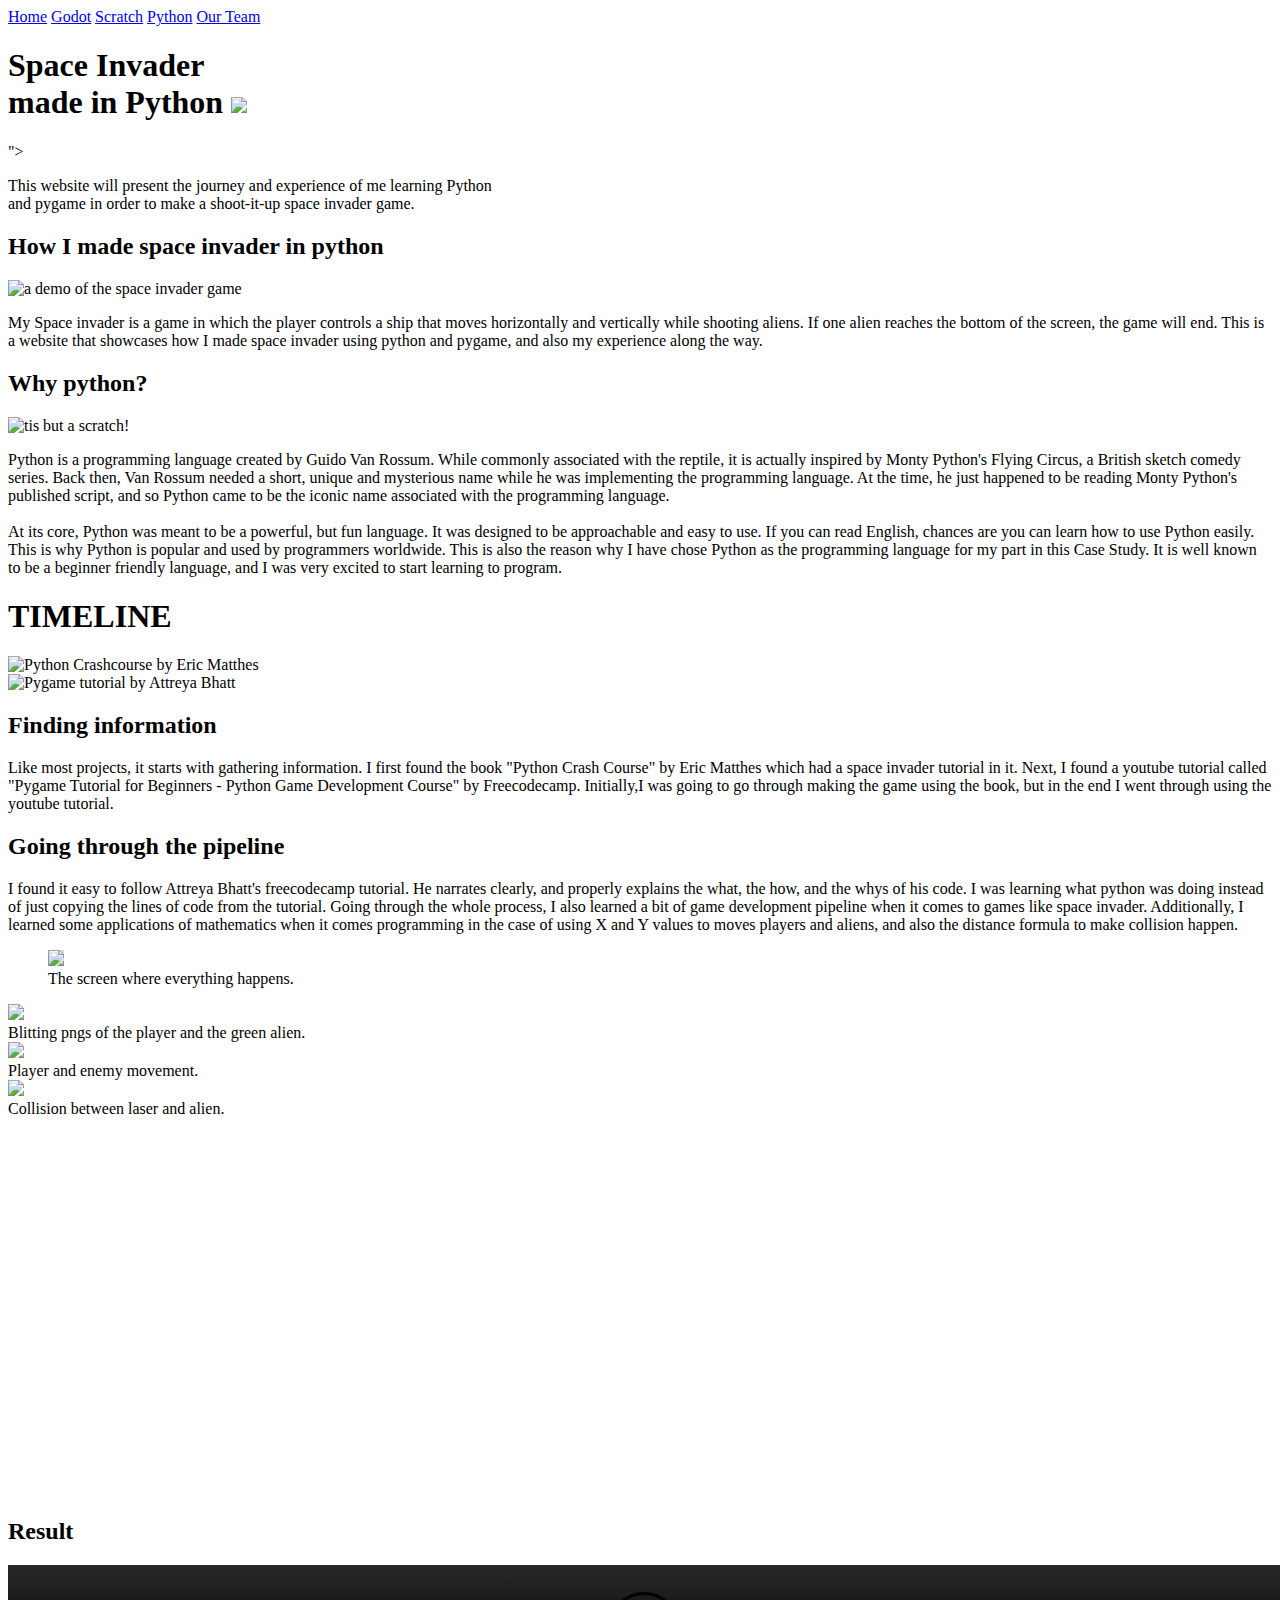
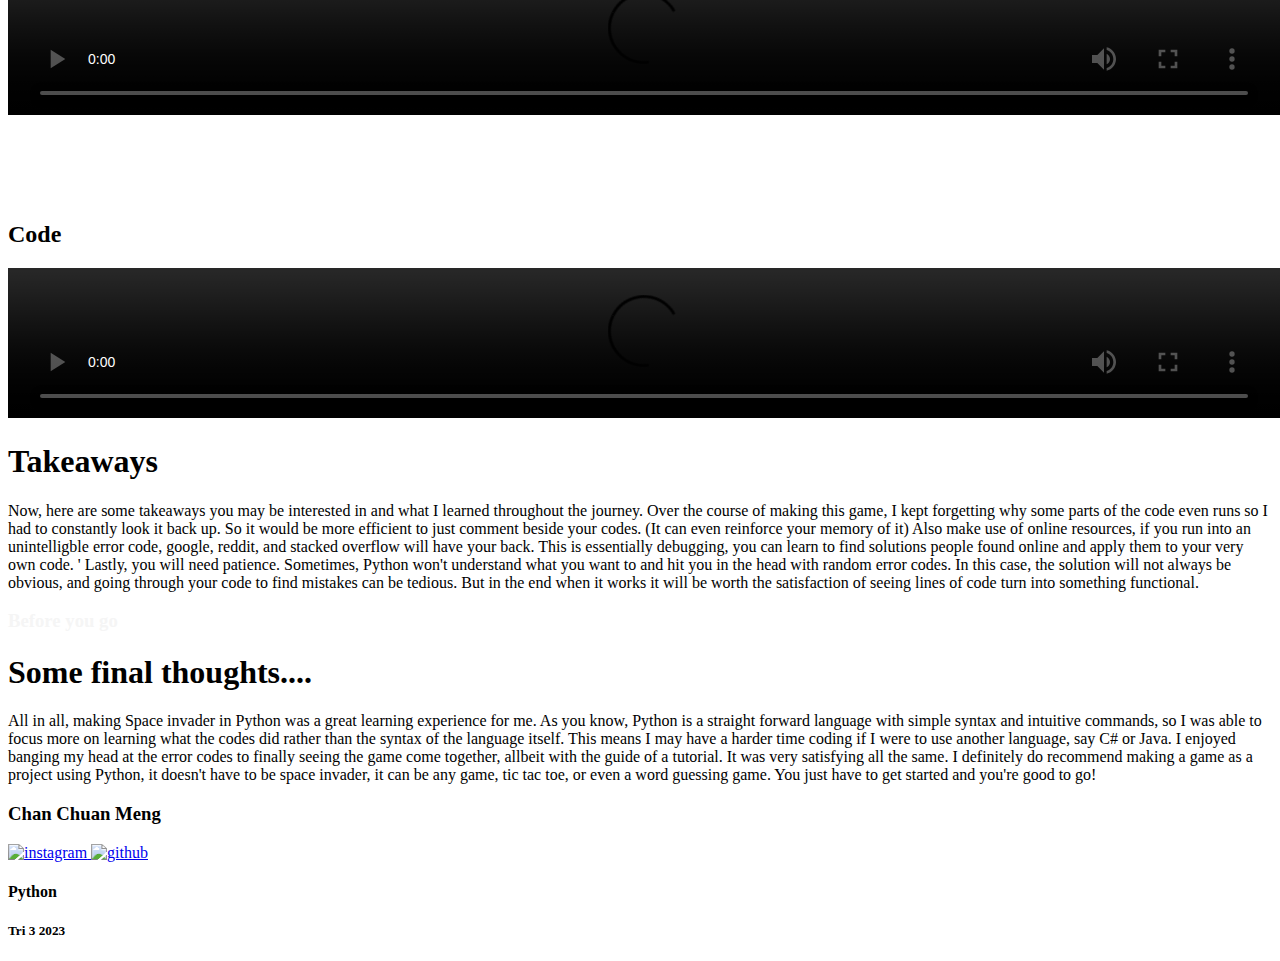
==== CT Project/chan.html @ 7d83a3ef "Add files via upload" ====
<!DOCTYPE html>
<html lang="en">

    <head>
        <meta charset="utf-8" />
        <meta name="viewport" content="width=device-width">
        <title>Space Invader</title>
        <!--Add the link to css file-->
        <link href="case_study.css" rel="stylesheet"/>
    </head>
    
    <body class="bg1">
        <!--add class to customise the div later-->
        <!--edit the css file to make individual text read different-->
     
            
            <main class="main">
               

                <div class="topnav">
                    <a href="#home">Home</a>
                    <a href="#godot">Godot</a>
                    <a href="#scratch">Scratch</a>
                    <a class="active" href="#python">Python</a>   
                    <a href="#team">Our Team</a>
                    

                    
                </div>
                <h1 class="title">Space Invader<br>made in Python <img src="images/python.png" class="image1"> </h1> ">
                <p class="subtitle">This website will present the journey and experience of me learning Python <br>and pygame in order to make a shoot-it-up 
                    space invader game.</p>
                
               

                <div class="webpage">
                    <h2 class="header2">How I made space invader in python</h2>
                    <img src="images/demo.png" alt="a demo of the space invader game" class="center"> 
                    <p class="paragraph">
                        My Space invader is a game in which the player controls a ship that moves horizontally and vertically
                        while shooting aliens. If one alien reaches the bottom of the screen, the game will end. This is a website
                        that showcases how I made space invader using python and pygame, and also my experience along the way.
                    </p>


                    <h2 class="header2">Why python?</h2>
                    <img src="/images/monty.png" alt="tis but a scratch!" width="100%">
                    <p class="paragraph"> Python is a programming language created by Guido Van Rossum. While commonly associated 
                    with the reptile, it is actually inspired by Monty Python's Flying Circus, a British sketch comedy series. Back then, Van Rossum needed 
                    a short, unique and mysterious name while he was implementing the programming language. At the time, he just happened to be reading 
                    Monty Python's published script, and so Python came to be the iconic name associated with the programming language.
                        
                    <br><Br>At its core, Python was meant to be a powerful, but fun language. It was designed to be approachable and easy to use.
                    If you can read English, chances are you can learn how to use Python easily. This is why Python is popular and used by
                    programmers worldwide. This is also the reason why I have chose Python as the programming language for my part in this Case Study. It is well known to be
                    a beginner friendly language, and I was very excited to start learning to program.
                   
                    </p>

                    
                    


                </div>
                <body>
        
                
                    <h1 class="title">TIMELINE</h1>
                    
                    
                                                                            
                    
                </div>
                
            

                <div>
                
                <div class="webpage">
                <!--Adding images side by side-->
                    <div class="row">
                    <div class="column">        
                        <img src="images/crashcourse.png" alt="Python Crashcourse by Eric Matthes" style="width: 100%;" title="Python Crashcourse by Eric Matthes"> 
                    </div>  
                    <div class="column">        
                        <img src="images/tutorial.png" alt="Pygame tutorial by Attreya Bhatt" style="width: 200%;" title="Pygame tutorial by Attreya Bhatt from Freecodecamp"> 
                    </div>              
                       
                    </div>
                
                
                
                <h2 class="header2">
                    Finding information
                </h2>
                
                <p class="paragraph">Like most projects, it starts with gathering information. I first found the book "Python Crash Course" 
                    by Eric Matthes which had a space invader tutorial in it. Next, I found a youtube tutorial called
                    "Pygame Tutorial for Beginners - Python Game Development Course" by Freecodecamp. Initially,I was going to go through
                    making the game using the book, but in the end I went through using the youtube tutorial. 

                

                
                <h2 class="header2">Going through the pipeline</h2>

                <p class="paragraph">
                    I found it easy to follow Attreya Bhatt's freecodecamp tutorial. He narrates clearly, and properly explains the what, the how,
                    and the whys of his code. I was learning what python was doing instead of just copying the lines of code from the tutorial.
                    Going through the whole process, I also learned a bit of game development pipeline when it comes to games like space invader.
                    Additionally, I learned some applications of mathematics when it comes programming in the case of using X and Y values to moves
                    players and aliens, and also the distance formula to make collision happen.                    
                </p>

                <div class="roww">
                    <div class="column"> 
                        <figure>      
                        <img src="images/screen1.png" style="width: 190%; background-color: gainsboro;" > 
                        <figcaption class="fig">The screen where everything happens.</figcaption>
                        </figure> 
                    </div>  
                    <div class="column2">        
                        <img src="images/alien-player1.png"  style="width: 150%;  ;" >
                        <figcaption class="fig" ;>Blitting pngs of the player and the green alien.</figcaption>
                        </figure>  
                    </div> 
                    <div class="column3">        
                        <img src="videos/movement.gif"  style="width: 160%;  ;" >
                        <figcaption class="fig" ;>Player and enemy movement.</figcaption>
                        </figure>  
                    </div>             
                       
                    <div class="column4">        
                        <img src="videos/collsion.gif"  style="width: 160%;  ;" >
                        <figcaption class="fig" ;>Collision between laser and alien.</figcaption>
                        </figure>  
                    </div>             
                       
                </div>
                
            
                   



           


                <div class="webpage">
                    <h2 class="title" style="margin-top: 400px;">Result<h2>
                    <video width="125%" controls="controls"> 
                        <source src="videos/demo.mp4">
                    </video>

                    <h2 class="header2" style="margin-top: 100px;">Code</h2>
                    <video width="125%" controls="controls" >
                        <source src="videos/code.mp4">
                    </video>






                </div>
        </div>
            </body>
                
                <div class="webpage">
                    <h1 class="title">Takeaways</h1>
                    <p class="paragraph">
                        Now, here are some takeaways you may be interested in and what I learned throughout the journey. 
                        Over the course of making this game, I kept forgetting why some parts of the code even runs so I had to constantly look it back up. 
                        So it would be more efficient to just comment beside your codes. (It can even reinforce your memory of it) Also make use of 
                        online resources, if you run into an unintelligble error code, google, reddit, and stacked overflow will have your back. 
                        This is essentially debugging, you can learn to find solutions people found online and apply them to your very own code. '
                        Lastly, you will need patience. Sometimes, Python won't understand what you want to and hit you in the head with random error codes. 
                        In this case, the solution will not always be obvious, and going through your code to find mistakes can be tedious. But in the end when it works
                        it will be worth the satisfaction of seeing lines of code turn into something functional.

                    </p>
                    <h3 style="color:whitesmoke">Before you go</h3>
                    <h1 class="header2">Some final thoughts....</h1>
                    <p class="paragraph">All in all, making Space invader in Python was a great learning experience for me. As you know,
                        Python is a straight forward language with simple syntax and intuitive commands, so I was able to focus more on learning what the codes did rather than the syntax of 
                        the language itself. This means I may have a harder time coding if I were to use another language, say C# or Java. I enjoyed banging my head at
                        the error codes to finally seeing the game come together, allbeit with the guide of a tutorial. It was very satisfying all the same. I definitely do recommend making
                        a game as a project using Python, it doesn't have to be space invader, it can be any game, tic tac toe, or even a word guessing game. You just have to
                        get started and you're good to go!</p>
                </div>

                
                </main>
                <div class="foot">
                    <h3>Chan Chuan Meng</h3>
                    <a href="instalink" target="blank">
                        <img src="images/insta.png" alt="instagram" class="insta">
                    </a>
                    <a href="github" target="blank">
                        <img src="images/github.png" alt="github" class="github">
                    </a>
                    <h4>Python</h4>
                    
                    <h5>Tri 3 2023</h5>



                </div>
            
    </body>

</html>
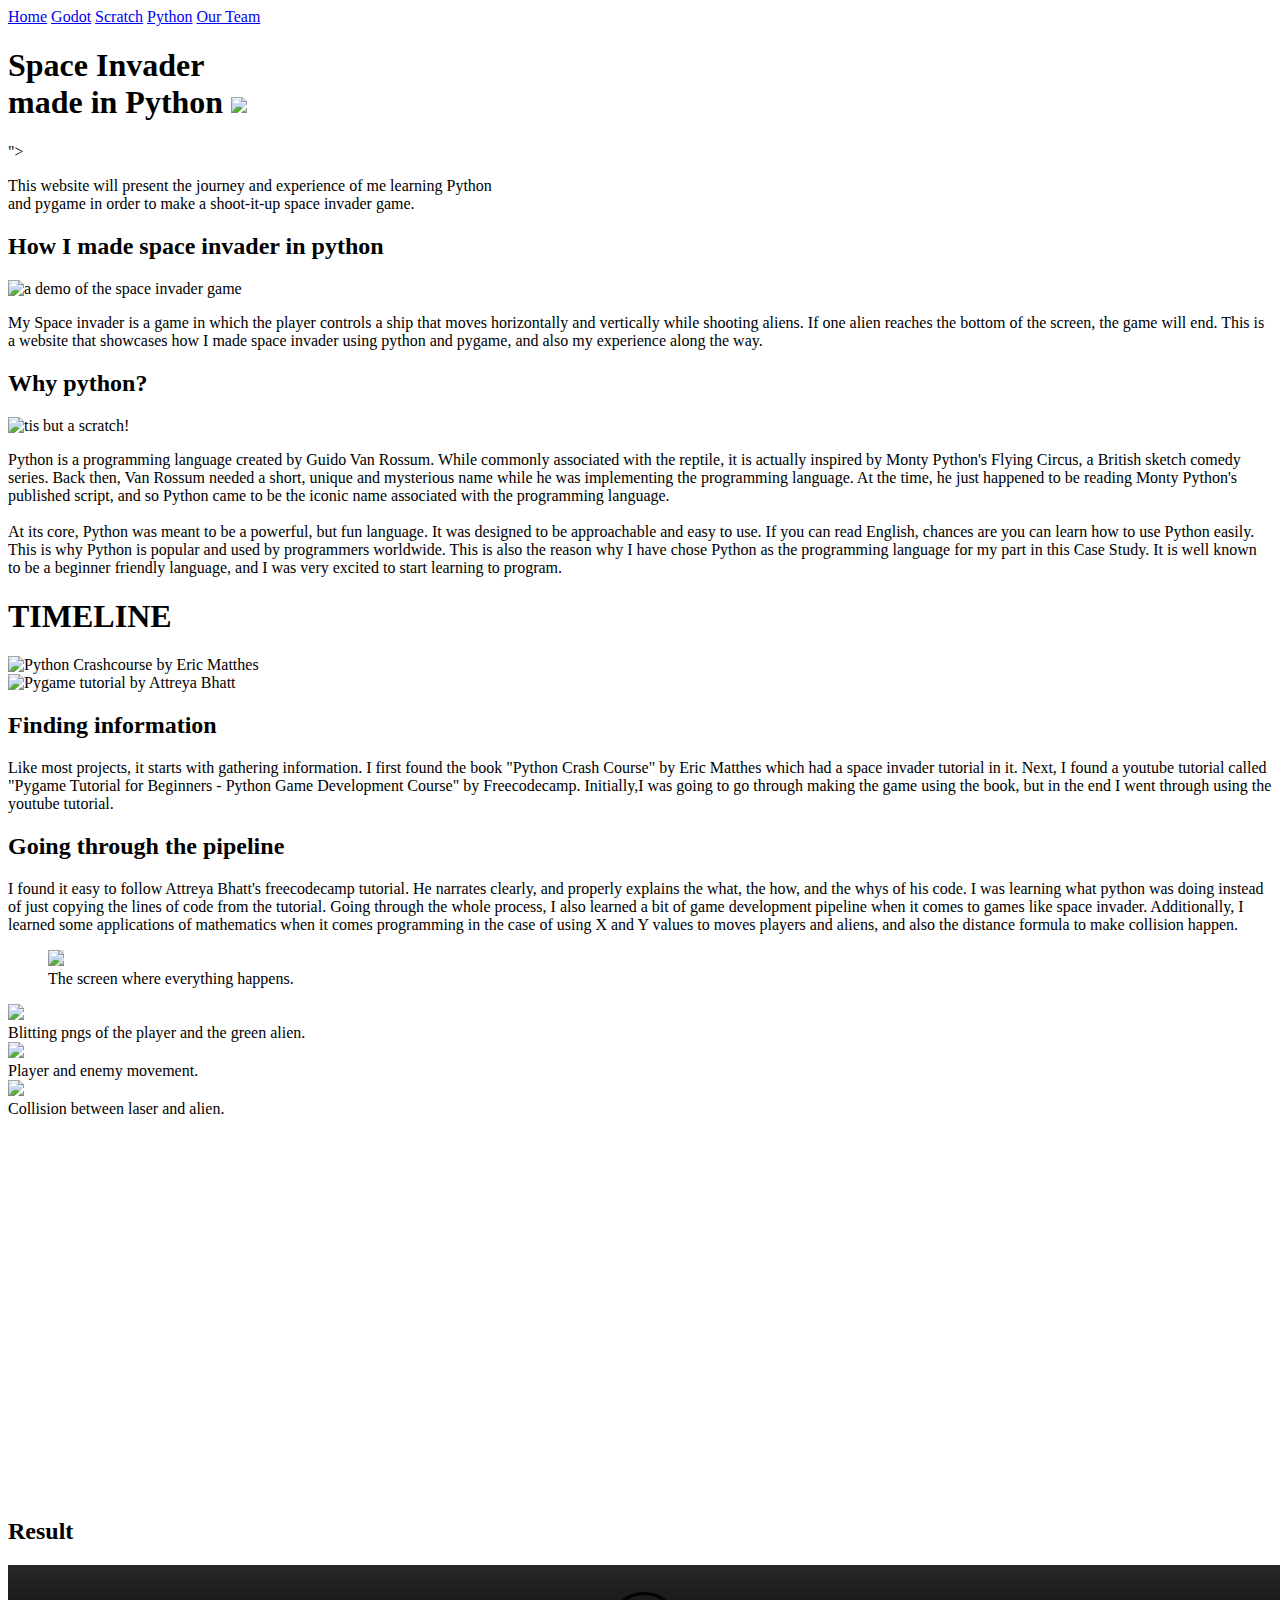
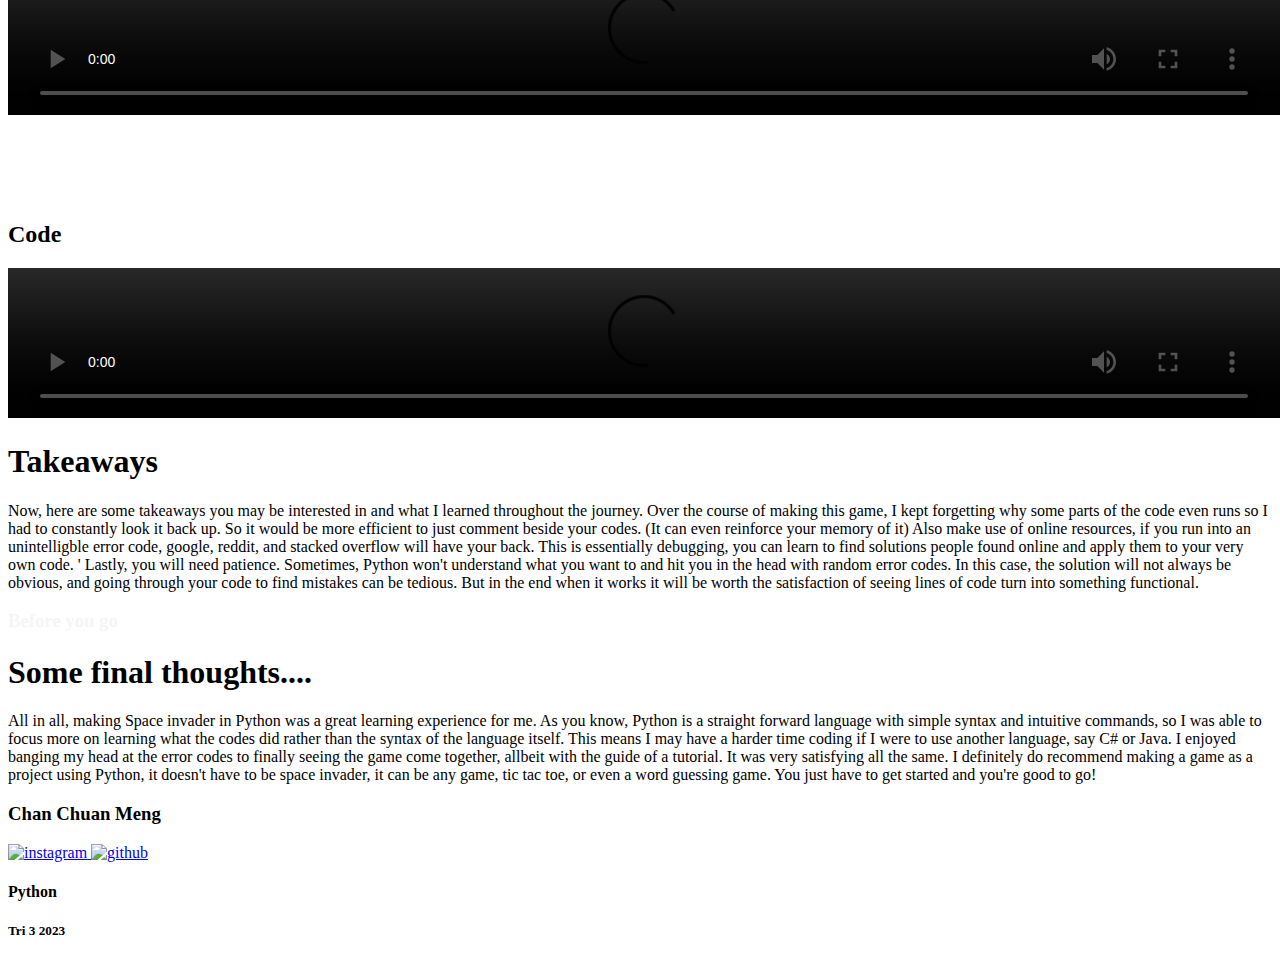
==== commit 34b91bcc: "Update chan.html" ====
--- a/CT Project/chan.html
+++ b/CT Project/chan.html
@@ -27,7 +27,7 @@
 
                     
                 </div>
-                <h1 class="title">Space Invader<br>made in Python <img src="images/python.png" class="image1"> </h1> ">
+                <h1 class="title">Space Invader<br>made in Python <img src="image/python.png" class="image1"> </h1> ">
                 <p class="subtitle">This website will present the journey and experience of me learning Python <br>and pygame in order to make a shoot-it-up 
                     space invader game.</p>
                 
@@ -35,7 +35,7 @@
 
                 <div class="webpage">
                     <h2 class="header2">How I made space invader in python</h2>
-                    <img src="images/demo.png" alt="a demo of the space invader game" class="center"> 
+                    <img src="image/demo.png" alt="a demo of the space invader game" class="center"> 
                     <p class="paragraph">
                         My Space invader is a game in which the player controls a ship that moves horizontally and vertically
                         while shooting aliens. If one alien reaches the bottom of the screen, the game will end. This is a website
@@ -44,7 +44,7 @@
 
 
                     <h2 class="header2">Why python?</h2>
-                    <img src="/images/monty.png" alt="tis but a scratch!" width="100%">
+                    <img src="/image/monty.png" alt="tis but a scratch!" width="100%">
                     <p class="paragraph"> Python is a programming language created by Guido Van Rossum. While commonly associated 
                     with the reptile, it is actually inspired by Monty Python's Flying Circus, a British sketch comedy series. Back then, Van Rossum needed 
                     a short, unique and mysterious name while he was implementing the programming language. At the time, he just happened to be reading 
@@ -80,10 +80,10 @@
                 <!--Adding images side by side-->
                     <div class="row">
                     <div class="column">        
-                        <img src="images/crashcourse.png" alt="Python Crashcourse by Eric Matthes" style="width: 100%;" title="Python Crashcourse by Eric Matthes"> 
+                        <img src="image/crashcourse.png" alt="Python Crashcourse by Eric Matthes" style="width: 100%;" title="Python Crashcourse by Eric Matthes"> 
                     </div>  
                     <div class="column">        
-                        <img src="images/tutorial.png" alt="Pygame tutorial by Attreya Bhatt" style="width: 200%;" title="Pygame tutorial by Attreya Bhatt from Freecodecamp"> 
+                        <img src="image/tutorial.png" alt="Pygame tutorial by Attreya Bhatt" style="width: 200%;" title="Pygame tutorial by Attreya Bhatt from Freecodecamp"> 
                     </div>              
                        
                     </div>
@@ -115,12 +115,12 @@
                 <div class="roww">
                     <div class="column"> 
                         <figure>      
-                        <img src="images/screen1.png" style="width: 190%; background-color: gainsboro;" > 
+                        <img src="image/screen1.png" style="width: 190%; background-color: gainsboro;" > 
                         <figcaption class="fig">The screen where everything happens.</figcaption>
                         </figure> 
                     </div>  
                     <div class="column2">        
-                        <img src="images/alien-player1.png"  style="width: 150%;  ;" >
+                        <img src="image/alien-player1.png"  style="width: 150%;  ;" >
                         <figcaption class="fig" ;>Blitting pngs of the player and the green alien.</figcaption>
                         </figure>  
                     </div> 
@@ -209,4 +209,4 @@
             
     </body>
 
-</html>+</html>
